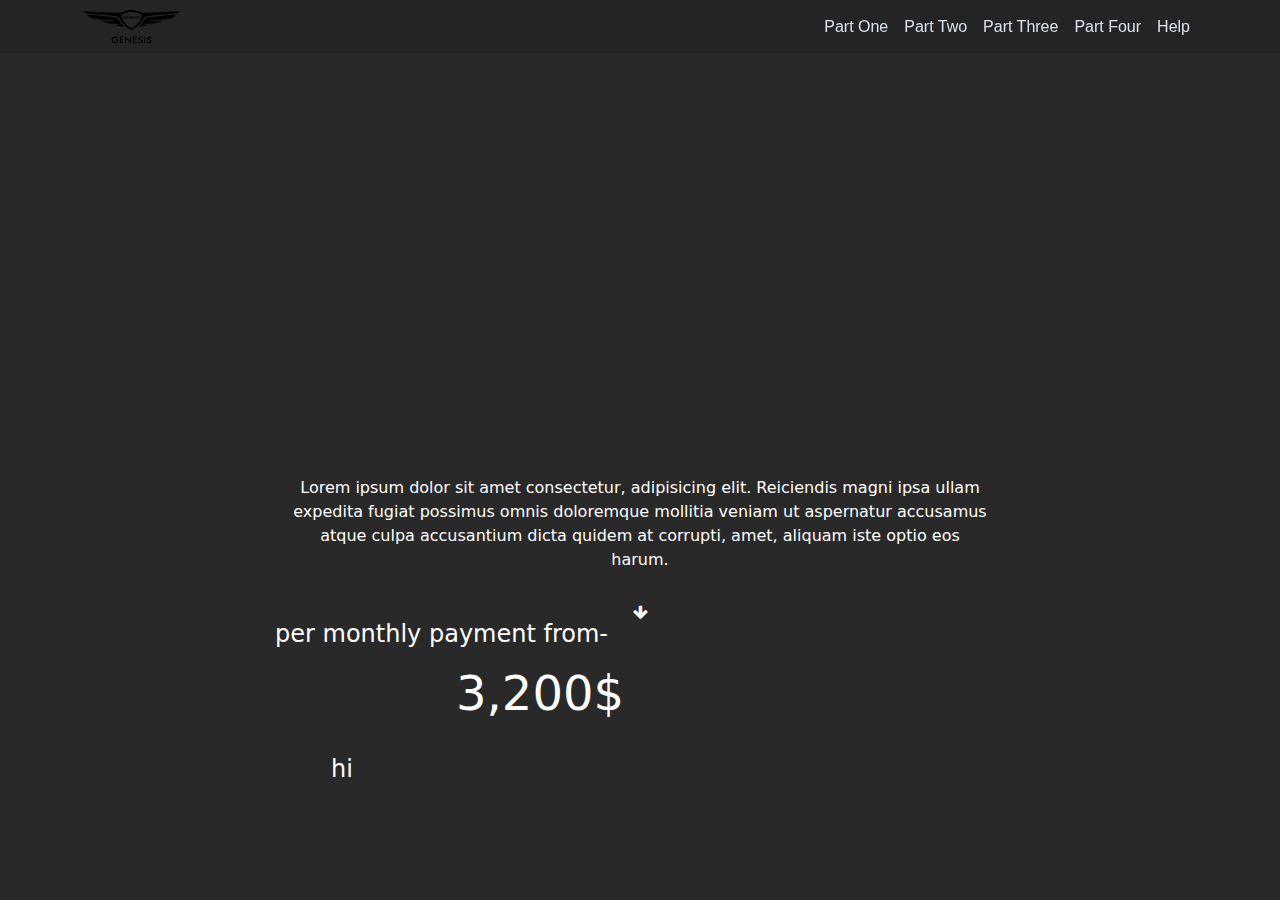
==== car1.html @ e56d05ae "init" ====
<!DOCTYPE html>
<html lang="en">

<head>
    <meta charset="UTF-8">
    <meta http-equiv="X-UA-Compatible" content="IE=edge">
    <meta name="viewport" content="width=device-width, initial-scale=1.0">
    <title>Document</title>
    <link rel="stylesheet" href="https://cdnjs.cloudflare.com/ajax/libs/font-awesome/4.7.0/css/font-awesome.min.css">
    <link rel="stylesheet" href="bootstrap.min.css">
    <link rel="stylesheet" href="header_footer.css">
    <link rel="stylesheet" href="car1.css">
</head>

<body>
    <!-- header start -->
    <header class="container-fluid">
        <div class="container">
            <div class="row align-items-center py-1 justify-content-between">
                <div class="logo col-auto">
                    <!-- img-fluid - רוחב 100 אחוז עד הגודל המקורי של התמונה -->
                    <img src="images/logo_genesis.png" alt="logo" class="img-fluid" width="100px">
                </div>
                <!-- col - מתפרס כמה שהוא יכול עד שנתקע בתגית אחות
                    או מתפרס 100 אחוז -->
                <nav id="navbar" class="  col-md d-md-flex align-items-center">
                    <ul class="nav col  justify-content-end">
                        <!-- <li class=" col-12 col-md-auto d-flex d-md-none justify-content-start mt-4 mb-5 text-danger"><i
                                    id="close" class="fa fa-times" aria-hidden="true"></i></li> -->
                        <li
                            class="mt-5 mt-md-0 col-12 col-md-auto d-flex col col-md-auto justify-content-between align-items-center">
                            <i class="fa fa-arrow-left d-md-none" aria-hidden="true"></i><a href="index.html#part1">Part
                                One</a>
                        </li>
                        <li
                            class=" col-12 col-md-auto d-flex col col-md-auto justify-content-between align-items-center">
                            <i class="fa fa-arrow-left d-md-none" aria-hidden="true"></i><a href="index.html#part2">Part
                                Two</a>
                        </li>
                        <li
                            class=" col-12 col-md-auto d-flex col col-md-auto justify-content-between align-items-center">
                            <i class="fa fa-arrow-left d-md-none" aria-hidden="true"></i><a href="index.html#part3">Part
                                Three</a>
                        </li>
                        <li
                            class=" col-12 col-md-auto d-flex col col-md-auto justify-content-between align-items-center">
                            <i class="fa fa-arrow-left d-md-none" aria-hidden="true"></i><a href="index.html#part4">Part
                                Four</a>
                        </li>
                        <li class=" col-12 col-md-auto d-flex col col-md-auto justify-content-end align-items-center"><a
                                href="#">Help</a></li>
                    </ul>
                </nav>
                <div class="burger d-flex justify-content-end col d-md-none text-end">
                    <!-- כדי שהסקריפט יעבוד צריך להוסיף איי די לבורגר -->
                    <i id="burger" class="fa fa-bars" aria-hidden="true"></i>
                </div>
            </div>
        </div>
    </header>
    <!-- header end -->

    <div class="strip container-fluid p-0">
            <div class="row">
                <div class="box">
                    <iframe muted width="100%" height="400px"
                        src="https://www.youtube.com/embed/x4xJ-4piQxI?controls=0&autoplay=1&mute=1"
                        title="YouTube video player" frameborder="0"
                        allow="accelerometer; autoplay; clipboard-write; encrypted-media; gyroscope; picture-in-picture"
                        allowfullscreen></iframe>
                </div>
            </div>
    </div>

    <div class="strip1 container-fluid ">
        <div class="container ">
            <p class="center mx-auto py-3">
                Lorem ipsum dolor sit amet consectetur, adipisicing elit. Reiciendis magni ipsa ullam expedita fugiat possimus omnis doloremque mollitia veniam ut aspernatur accusamus atque culpa accusantium dicta quidem at corrupti, amet, aliquam iste optio eos harum.
            </p>
            <div class="arrow-car1 center">
            <i class="fa fa-arrow-down" aria-hidden="true"></i>
            </div>
            <div class="row">
            <div class=" pe-3 col-6 text-end ">
                     <h4 class=" pe-3">per monthly payment from-</h4>
                     <P class="display-5 py-3">3,200$</P>

                    <div class= col-6 >
                    <h4>hi</h4>
                    </div>
            </div>


            </div>
        </div>
        </div>
    </div>






    <script src="script.js"></script>
</body>

</html>
---- header_footer.css ----
:root {
    /* colors */
    --primary-50: #e0fcff;
    --primary-100: #bef8fd;
    --primary-200: #87eaf2;
    --primary-300: #54d1db;
    --primary-400: #38bec9;
    --primary-500: #2cb1bc;
    --primary-600: #14919b;
    --primary-700: #0e7c86;
    --primary-800: #0a6c74;
    --primary-900: #044e54;
    --primary-1000: #023a3f;
    /* grey */
    --grey-50: #f0f4f8;
    --grey-100: #d9e2ec;
    --grey-200: #bcccdc;
    --grey-300: #9fb3c8;
    --grey-400: #829ab1;
    --grey-500: #627d98;
    --grey-600: #486581;
    --grey-700: #334e68;
    --grey-800: #243b53;
    --grey-900: #102a43;
    /* rest of the colors */
    --black: #222;
    --white: #fff;
    --red-light: #f8d7da;
    --red-dark: #842029;
    --green-light: #d1e7dd;
    --green-dark: #0f5132;
} 
.center{
    display: flex;
    align-items: center;
    justify-content: center;
    text-align: center;
}
*{
    scroll-behavior: smooth;
}

h1,h2,h3,h4,h5,h6{
    margin: 0%;
} 

.container{
    overflow: hidden;
}
header{
    position: fixed;
    top: 0;
    left: 0;
    z-index: 2;
    background: rgba(34, 34, 34, 0.375);
}
header:hover{
    background: rgba(34, 34, 34, 0.587);
}
header nav a{
    color: var(--grey-100);
    /* font-weight: bold; */
    padding: 0 8px;
    text-decoration: none;
    /* bagggg must be inline-block */
    display: inline-block;
    font-size: 1em;
    font-family: sans-serif;
    transition: 800ms;
}
header nav a:hover{
    color: var(--grey-300);
    text-decoration: none;
    /* transform: translateY(1px); */
}
header .fa-bars{
    font-size: 2em;
    cursor: pointer;
    color: var(--white);
}
header .fa-times{
    font-size: 1.5em;
    cursor: pointer;
}
header .fa-arrow-left{
    color: var(--grey-100);
}
header li{
    cursor: pointer;
}


@media(max-width:768px){
    header nav{
        display: block;
        position: fixed;
        top: 52px;
        right: -100%;
        z-index: 2;
        background: rgba(34, 34, 34, 0.587);        /* 100% */
        min-height: 100vh;
        width: 100%;
        transition: 800ms;
    }
    nav ul{
        display: flex;
        flex-direction: column;
        align-items: center;
    }
    nav ul div h3{
        cursor: pointer;   
    }
    nav ul div h3:hover,
    nav ul div h3::after{
        background: var(--grey-300);
    }
    header nav ul li{
        margin-bottom: 24px;
        /* border-bottom: 2px solid var(--primary-100); */
        transition: 800ms;
    }
    header nav ul li:hover{
        transform: translateY(2px);
    }
    header nav.active{
        right: 0;
        /* box-shadow: 12px 0 15px -4px rgba(34, 34, 34, 0.201), -12px 0 8px -4px rgba(34, 34, 34, 0.201); */
    }
}
---- car1.css ----
header{
    position: sticky;
}

body{
    background: rgba(0, 0, 0, 0.838);
}

center{
    display: flex;
    justify-content: center;
    align-items: center;
    text-align: center;
}

.strip1{
    min-height: 100px;
    color: white;
}

.strip1 p{
    color: white;
    max-width: 700px;

    
}
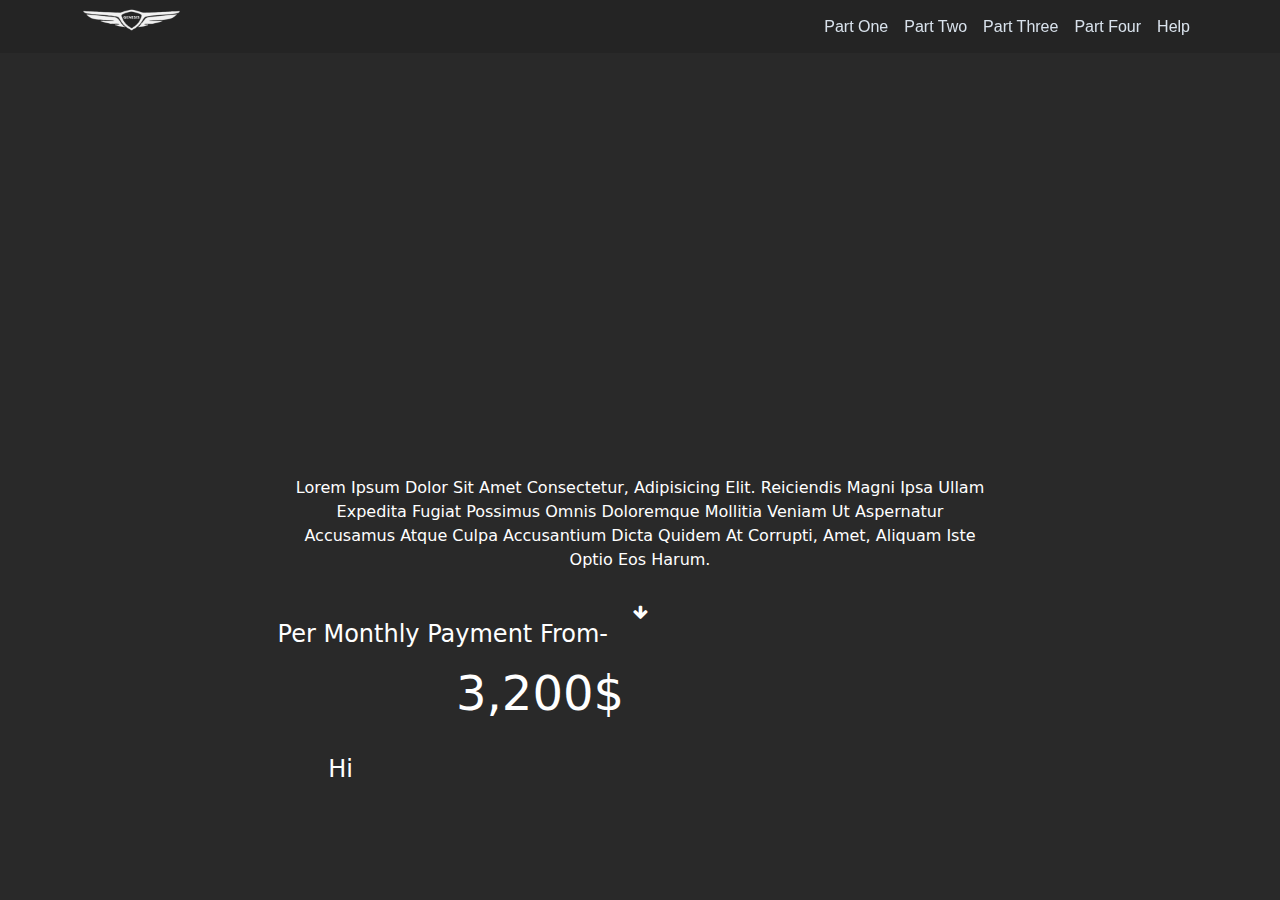
==== commit f3df1a7d: "changing logo to white" ====
--- a/car1.html
+++ b/car1.html
@@ -19,7 +19,7 @@
             <div class="row align-items-center py-1 justify-content-between">
                 <div class="logo col-auto">
                     <!-- img-fluid - רוחב 100 אחוז עד הגודל המקורי של התמונה -->
-                    <img src="images/logo_genesis.png" alt="logo" class="img-fluid" width="100px">
+                    <img src="images/logo_genesis2.png" alt="logo" class="img-fluid" width="100px">
                 </div>
                 <!-- col - מתפרס כמה שהוא יכול עד שנתקע בתגית אחות
                     או מתפרס 100 אחוז -->
--- a/header_footer.css
+++ b/header_footer.css
@@ -1,129 +1,134 @@
 :root {
-    /* colors */
-    --primary-50: #e0fcff;
-    --primary-100: #bef8fd;
-    --primary-200: #87eaf2;
-    --primary-300: #54d1db;
-    --primary-400: #38bec9;
-    --primary-500: #2cb1bc;
-    --primary-600: #14919b;
-    --primary-700: #0e7c86;
-    --primary-800: #0a6c74;
-    --primary-900: #044e54;
-    --primary-1000: #023a3f;
-    /* grey */
-    --grey-50: #f0f4f8;
-    --grey-100: #d9e2ec;
-    --grey-200: #bcccdc;
-    --grey-300: #9fb3c8;
-    --grey-400: #829ab1;
-    --grey-500: #627d98;
-    --grey-600: #486581;
-    --grey-700: #334e68;
-    --grey-800: #243b53;
-    --grey-900: #102a43;
-    /* rest of the colors */
-    --black: #222;
-    --white: #fff;
-    --red-light: #f8d7da;
-    --red-dark: #842029;
-    --green-light: #d1e7dd;
-    --green-dark: #0f5132;
-} 
-.center{
-    display: flex;
-    align-items: center;
-    justify-content: center;
-    text-align: center;
+  /* colors */
+  --primary-50: #e0fcff;
+  --primary-100: #bef8fd;
+  --primary-200: #87eaf2;
+  --primary-300: #54d1db;
+  --primary-400: #38bec9;
+  --primary-500: #2cb1bc;
+  --primary-600: #14919b;
+  --primary-700: #0e7c86;
+  --primary-800: #0a6c74;
+  --primary-900: #044e54;
+  --primary-1000: #023a3f;
+  /* grey */
+  --grey-50: #f0f4f8;
+  --grey-100: #d9e2ec;
+  --grey-200: #bcccdc;
+  --grey-300: #9fb3c8;
+  --grey-400: #829ab1;
+  --grey-500: #627d98;
+  --grey-600: #486581;
+  --grey-700: #334e68;
+  --grey-800: #243b53;
+  --grey-900: #102a43;
+  /* rest of the colors */
+  --black: #222;
+  --white: #fff;
+  --red-light: #f8d7da;
+  --red-dark: #842029;
+  --green-light: #d1e7dd;
+  --green-dark: #0f5132;
 }
-*{
-    scroll-behavior: smooth;
+.center {
+  display: flex;
+  align-items: center;
+  justify-content: center;
+  text-align: center;
+}
+* {
+  scroll-behavior: smooth;
+  text-transform: capitalize;
 }
 
-h1,h2,h3,h4,h5,h6{
-    margin: 0%;
-} 
-
-.container{
-    overflow: hidden;
-}
-header{
-    position: fixed;
-    top: 0;
-    left: 0;
-    z-index: 2;
-    background: rgba(34, 34, 34, 0.375);
-}
-header:hover{
-    background: rgba(34, 34, 34, 0.587);
-}
-header nav a{
-    color: var(--grey-100);
-    /* font-weight: bold; */
-    padding: 0 8px;
-    text-decoration: none;
-    /* bagggg must be inline-block */
-    display: inline-block;
-    font-size: 1em;
-    font-family: sans-serif;
-    transition: 800ms;
-}
-header nav a:hover{
-    color: var(--grey-300);
-    text-decoration: none;
-    /* transform: translateY(1px); */
-}
-header .fa-bars{
-    font-size: 2em;
-    cursor: pointer;
-    color: var(--white);
-}
-header .fa-times{
-    font-size: 1.5em;
-    cursor: pointer;
-}
-header .fa-arrow-left{
-    color: var(--grey-100);
-}
-header li{
-    cursor: pointer;
+h1,
+h2,
+h3,
+h4,
+h5,
+h6 {
+  margin: 0%;
 }
 
+.container {
+  overflow: hidden;
+}
+header {
+  position: fixed;
+  top: 0;
+  left: 0;
+  z-index: 2;
+  background: rgba(34, 34, 34, 0.375);
+}
+header:hover {
+  background: rgba(34, 34, 34, 0.587);
+}
+header nav a {
+  color: var(--grey-100);
+  /* font-weight: bold; */
+  padding: 0 8px;
+  text-decoration: none;
+  /* bagggg must be inline-block */
+  display: inline-block;
+  font-size: 1em;
+  font-family: sans-serif;
+  transition: 800ms;
+}
+header nav a:hover {
+  color: var(--grey-300);
+  text-decoration: none;
+  /* transform: translateY(1px); */
+}
+header .fa-bars {
+  font-size: 2em;
+  cursor: pointer;
+  color: var(--white);
+}
+header .fa-times {
+  font-size: 1.5em;
+  cursor: pointer;
+}
+header .fa-arrow-left {
+  color: var(--grey-100);
+}
+header li {
+  cursor: pointer;
+}
 
-@media(max-width:768px){
-    header nav{
-        display: block;
-        position: fixed;
-        top: 52px;
-        right: -100%;
-        z-index: 2;
-        background: rgba(34, 34, 34, 0.587);        /* 100% */
-        min-height: 100vh;
-        width: 100%;
-        transition: 800ms;
-    }
-    nav ul{
-        display: flex;
-        flex-direction: column;
-        align-items: center;
-    }
-    nav ul div h3{
-        cursor: pointer;   
-    }
-    nav ul div h3:hover,
-    nav ul div h3::after{
-        background: var(--grey-300);
-    }
-    header nav ul li{
-        margin-bottom: 24px;
-        /* border-bottom: 2px solid var(--primary-100); */
-        transition: 800ms;
-    }
-    header nav ul li:hover{
-        transform: translateY(2px);
-    }
-    header nav.active{
-        right: 0;
-        /* box-shadow: 12px 0 15px -4px rgba(34, 34, 34, 0.201), -12px 0 8px -4px rgba(34, 34, 34, 0.201); */
-    }
-}+@media (max-width: 768px) {
+  header nav {
+    display: block;
+    position: fixed;
+    top: 52px;
+    right: -100%;
+    z-index: 2;
+    background: rgba(34, 34, 34, 0.587); /* 100% */
+    min-height: 100vh;
+    width: 100%;
+    transition: 800ms;
+  }
+  nav ul {
+    display: flex;
+    flex-direction: column;
+    align-items: center;
+  }
+  nav ul div h3 {
+    cursor: pointer;
+  }
+  nav ul div h3:hover,
+  nav ul div h3::after {
+    background: var(--grey-300);
+  }
+  header nav ul li {
+    margin-bottom: 24px;
+    /* border-bottom: 2px solid var(--primary-100); */
+    transition: 800ms;
+  }
+  header nav ul li:hover {
+    transform: translateY(2px);
+  }
+  header nav.active {
+    right: 0;
+    /* box-shadow: 12px 0 15px -4px rgba(34, 34, 34, 0.201), -12px 0 8px -4px rgba(34, 34, 34, 0.201); */
+  }
+}
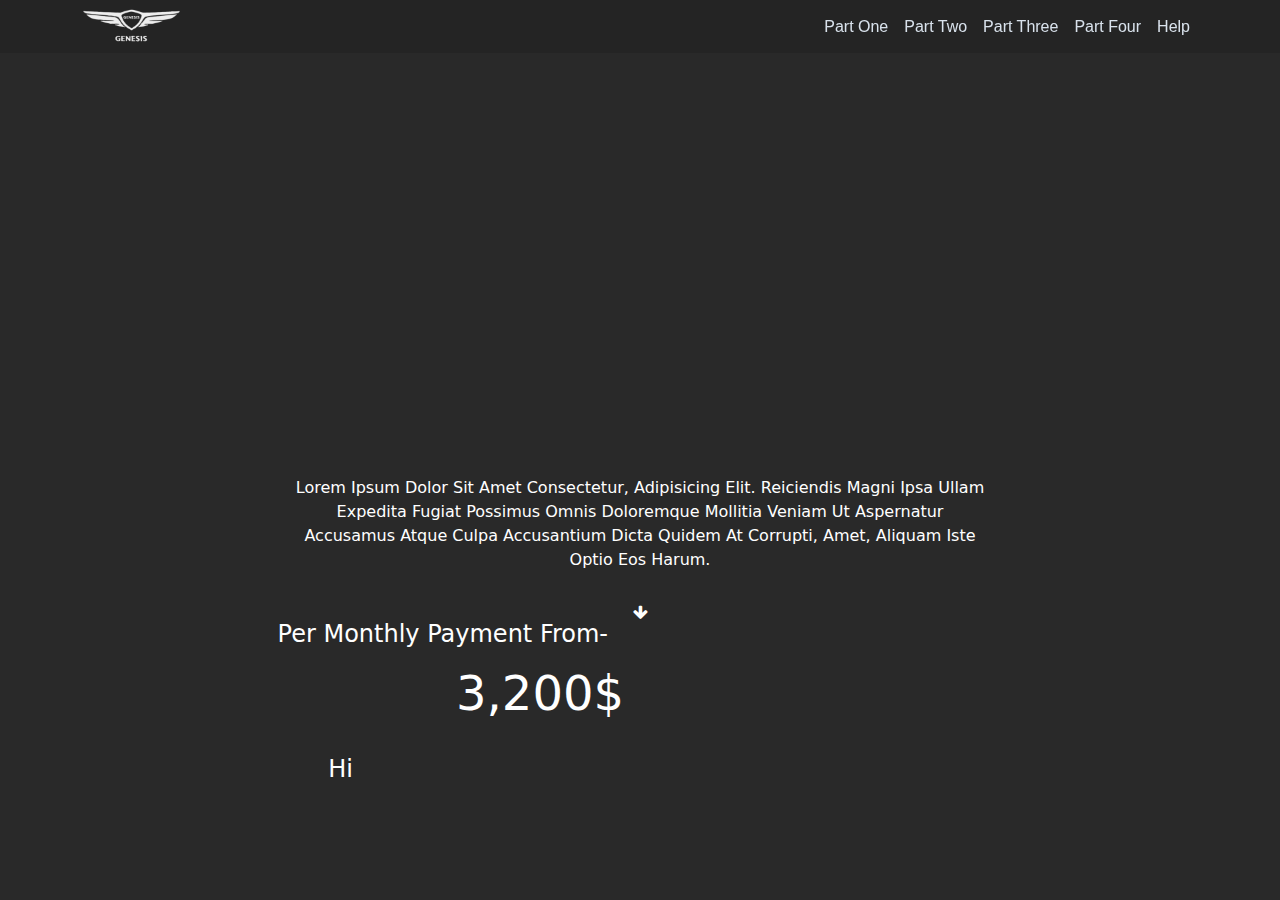
==== commit 44c339be: ".cente" ====
--- a/car1.html
+++ b/car1.html
@@ -18,8 +18,9 @@
         <div class="container">
             <div class="row align-items-center py-1 justify-content-between">
                 <div class="logo col-auto">
-                    <!-- img-fluid - רוחב 100 אחוז עד הגודל המקורי של התמונה -->
-                    <img src="images/logo_genesis2.png" alt="logo" class="img-fluid" width="100px">
+                    <a href="index.html">
+                        <img src="images/logo_genesis2.png" alt="logo" class="img-fluid" width="100px">
+                    </a>
                 </div>
                 <!-- col - מתפרס כמה שהוא יכול עד שנתקע בתגית אחות
                     או מתפרס 100 אחוז -->
